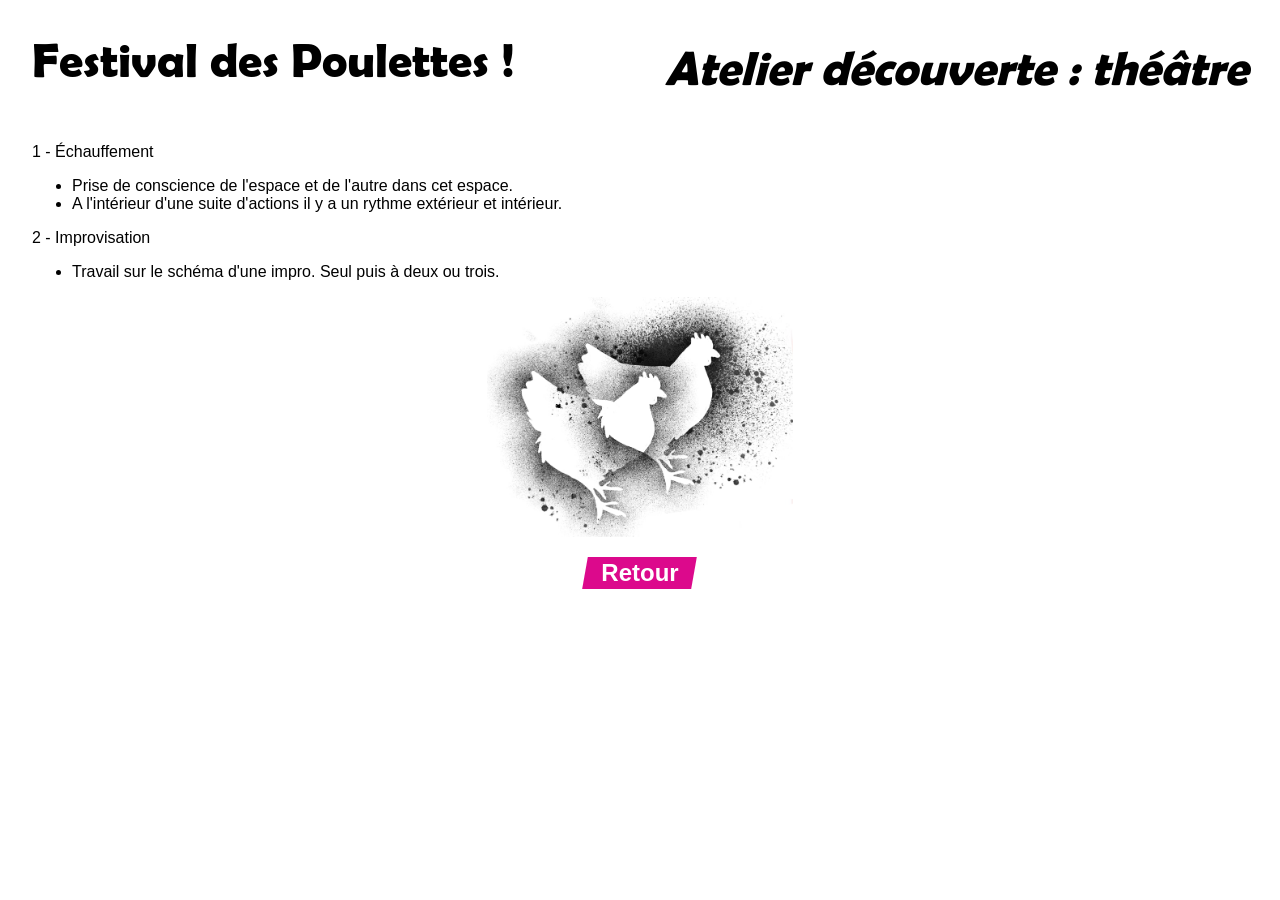
==== prog-theatre.html @ 8c728437 "Programme" ====
<!DOCTYPE html>
<html lang="en">
<head>
  <meta http-equiv="Content-Type" content="text/html; charset=UTF-8">
  <meta name="viewport" content="width=device-width, initial-scale=1.0">
  <link href="./style.css" rel="stylesheet">
  <title>Festival des poulettes !</title>
</head>
  <body class="main">
    <main>
      <h1>Festival des Poulettes !<em>Atelier découverte : théâtre</em></h1>
      <div>
      <p>1 - Échauffement
        <ul>
        <li>Prise de conscience de l'espace et de l'autre dans cet espace.</li>
        <li>A l'intérieur d'une suite d'actions il y a un rythme extérieur et intérieur.</li>
        </ul>
      </p>
      
      <p>2 - Improvisation
        <ul>
          <li>Travail sur le schéma d'une impro. Seul puis à deux ou trois.</li>
        </ul>
      </p>

    </div>
    <div id="part4" class="detailbottom">
      <img src="./assets/im2.jpg" />
      <h2><a class="back" href="javascript:history.back()">Retour</a></h2>
    </div>
    </main>
  </body>
</html>
---- style.css ----
@font-face {
      font-family: "Berlin Sans";
      font-weight: bold;
      src: url("./assets/brlnsdb.ttf") ;
    }
    html, body{height:100%;font-family:Verdana, Geneva, Helvetica,Arial,sans-serif;}
    body {margin:0;}
    main {display:flex;flex-wrap: wrap;justify-content:space-between;padding:2rem;}
    footer {background:#000; color:#fff; min-height:5rem; padding:1rem 2rem;}
    footer p {font-family:"Berlin Sans", sans-serif;}
    img {max-height:15rem;max-width:100%;height:auto;z-index:-2;}
    main>div {position:relative;}
    #part1, #illu1 {flex-basis: 50%}
    #illu1 {display: flex;flex-direction: row;margin-top:-3rem;margin-right:-2rem;overflow:hidden;}
    #illu2 {align-self:center;text-align:center;}
    #part2, #part3 {align-self:end;}
    #part2 {flex-basis: 37%;}
    #part2  p {text-align: left}
    #part3 {flex-basis: 57%;}
    #part4 {flex-basis: 100%;}
    #part5 {flex-basis: 100%;}
    p {text-align: justify;}
    h1 {font-family:"Berlin Sans", sans-serif; font-size:3rem; margin-top:0; display:flex; justify-content: space-between;flex-basis:100%;flex-wrap:wrap;}
    h2 {display:inline-block;position: relative;background-color:currentColor;color:#fff;line-height:2rem;margin-bottom:0;}
    a {color:#02aab8;}
    audio {margin-top:.5rem;}
    #part1 h2 {background-color:#f7911d;}
    #part2 h2 {background-color:#99ca3a;}
    #part3 h2 {background-color:#02aab8}
    #part4 h2 {background-color:#dc098c;}
    #part2 em {display:block;}
    #part4 a {color:#000;font-weight:bold;text-decoration:none;}
    #part5 h2 {background-color:#000;}
    #part6 h2 {background-color:#000;}
    #wrapper {display: flex;flex-direction: row;flex: 1;flex-wrap:wrap;padding-left:2rem;justify-content:inherit}
    footer p {font-weight:bold;font-size:.9rem;text-align:center;}
    ol {display:flex;flex-direction:row;margin:0;padding:0;}
    ol>li {border-right: 1px solid #fff;flex-basis:25%;margin-left:2rem;padding-right:2rem;text-align:justify;font-size:.7rem;line-height:1.1rem;}
    ol>li:last-child {border-right:none}
    ol>li em {font-weight:bold; font-style: normal;}
    footer .inner, main {max-width:90rem;margin:auto;}
    #part5 ol {display:block; list-style: none;column-count: 3;column-rule: 1px solid #000;}
    #part5 ol>li {margin-top: 1rem;flex-basis:100%; break-inside: avoid;font-size:.9rem;}
    #part5 ol>li ul { margin:0; padding: 0 1rem;}
    #part5 ol>li em {display:block;margin-bottom:.3rem;}
    #part5 b {display:inline;color:#dc098c;}
    main em {font-weight:bold;display:block;margin-top: .5rem;}
    h2:after {
    position: absolute;
    z-index: -1;
    content: "";
    right: -1rem;
    top: 0;
    height: 100%;
    width: 100%;
    background-color: inherit;
    transform: skewX(-10deg);
    }
    h2:before {
    z-index: -1;
    content: "";
    position: absolute;
    left: -1rem;
    top: 0;
    height: 100%;
    width: 100%;
    background-color: inherit;
    transform: skewX(-10deg);
    }
    .highlight { background:#ccc; padding:.1rem .3rem; }
    .detailbottom {text-align:center;}
    .detailbottom img {display:block;margin:auto;}
    .detailbottom a {display:inline;color:#fff !important;}
    .cryptedmail:after {content: attr(data-name) "@" attr(data-domain) "." attr(data-tld);}
    .cryptedphone:after {content: attr(data-name1) " " attr(data-name2) " " attr(data-name3) " " attr(data-name4) " " attr(data-name5);}

  @media screen and (max-width: 1023px) {
    #part1, #part2, #part3, #part4, #illu1, #illu2, #wrapper, footer li {flex-basis:100%;margin-bottom:1rem;border:none;padding-left:0;}
    footer ol {flex-wrap:wrap;}
    #part5 ol {column-count:1;}
    #illu1 {justify-content:center;margin:0;}
    #illu2 {order:1;}
    h1 {font-size:2rem;}
    h2 {font-size:1.3rem;}
    h1 em {text-align:right;flex-basis:100%;}
  }
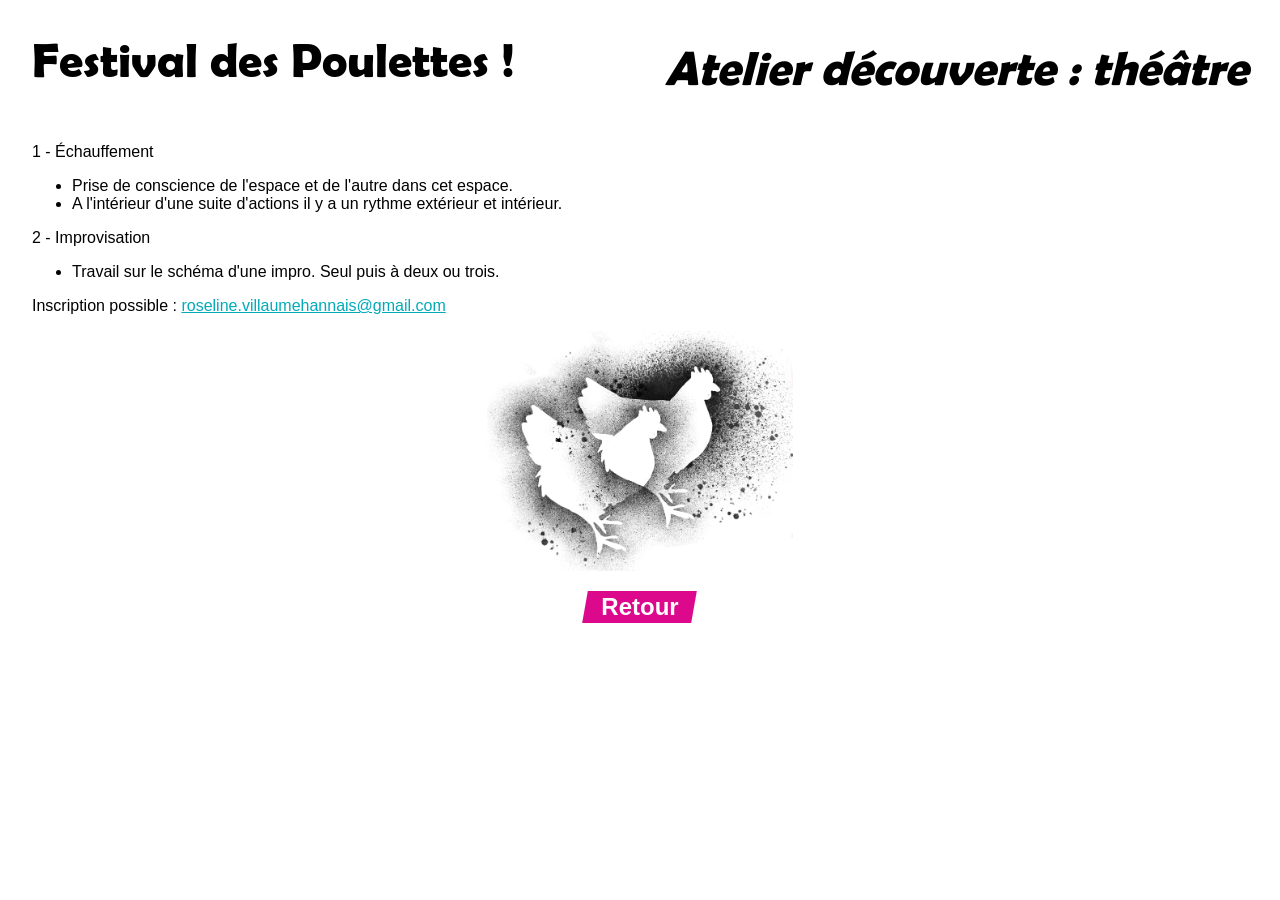
==== commit 67e10c54: "Update prog-theatre.html Ajout email" ====
--- a/prog-theatre.html
+++ b/prog-theatre.html
@@ -22,7 +22,7 @@
           <li>Travail sur le schéma d'une impro. Seul puis à deux ou trois.</li>
         </ul>
       </p>
-
+<p>Inscription possible : <a href="mailto:roseline.villaumehannais@gmail.com">roseline.villaumehannais@gmail.com</a></p>
     </div>
     <div id="part4" class="detailbottom">
       <img src="./assets/im2.jpg" />
@@ -30,4 +30,4 @@
     </div>
     </main>
   </body>
-</html>+</html>
--- a/style.css
+++ b/style.css
@@ -41,9 +41,11 @@
     footer .inner, main {max-width:90rem;margin:auto;}
     #part5 ol {display:block; list-style: none;column-count: 3;column-rule: 1px solid #000;}
     #part5 ol>li {margin-top: 1rem;flex-basis:100%; break-inside: avoid;font-size:.9rem;}
-    #part5 ol>li ul { margin:0; padding: 0 1rem;}
+    #part5 ol>li ul { margin:0; padding: 0 1.5rem;}
     #part5 ol>li em {display:block;margin-bottom:.3rem;}
+    #part5 ol li {text-align:left;}
     #part5 b {display:inline;color:#dc098c;}
+    #part5 i {font-style: italic;color:#999999 !important;padding-bottom:.2rem; display:inline-block;}
     main em {font-weight:bold;display:block;margin-top: .5rem;}
     h2:after {
     position: absolute;
@@ -67,7 +69,7 @@
     background-color: inherit;
     transform: skewX(-10deg);
     }
-    .highlight { background:#ccc; padding:.1rem .3rem; }
+    .highlight { background:#ccc; padding:.3rem .3rem; }
     .detailbottom {text-align:center;}
     .detailbottom img {display:block;margin:auto;}
     .detailbottom a {display:inline;color:#fff !important;}
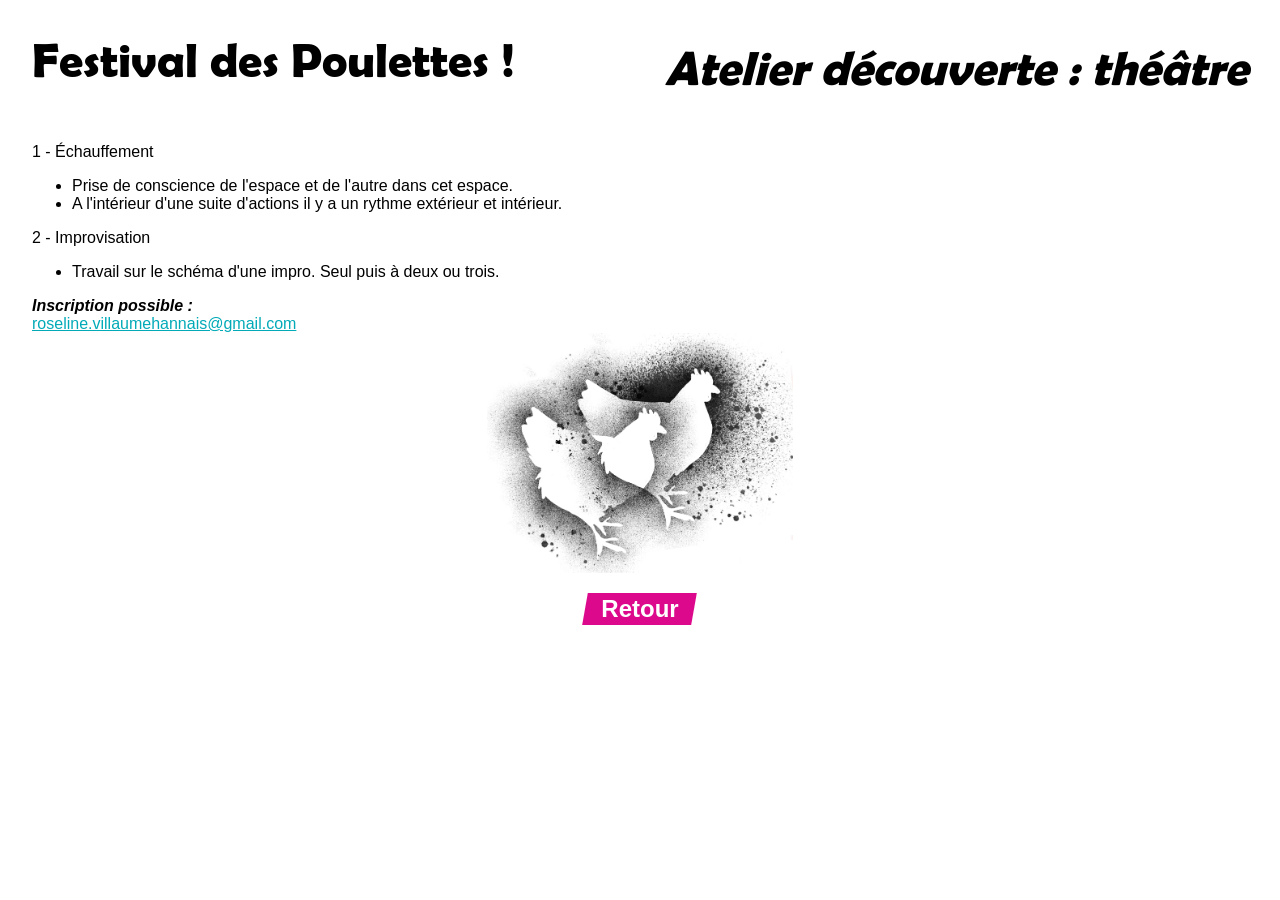
==== commit a77b4949: "Mep" ====
--- a/prog-theatre.html
+++ b/prog-theatre.html
@@ -22,7 +22,7 @@
           <li>Travail sur le schéma d'une impro. Seul puis à deux ou trois.</li>
         </ul>
       </p>
-<p>Inscription possible : <a href="mailto:roseline.villaumehannais@gmail.com">roseline.villaumehannais@gmail.com</a></p>
+      <em>Inscription possible :</em><a href="mailto:roseline.villaumehannais@gmail.com">roseline.villaumehannais@gmail.com</a>
     </div>
     <div id="part4" class="detailbottom">
       <img src="./assets/im2.jpg" />
